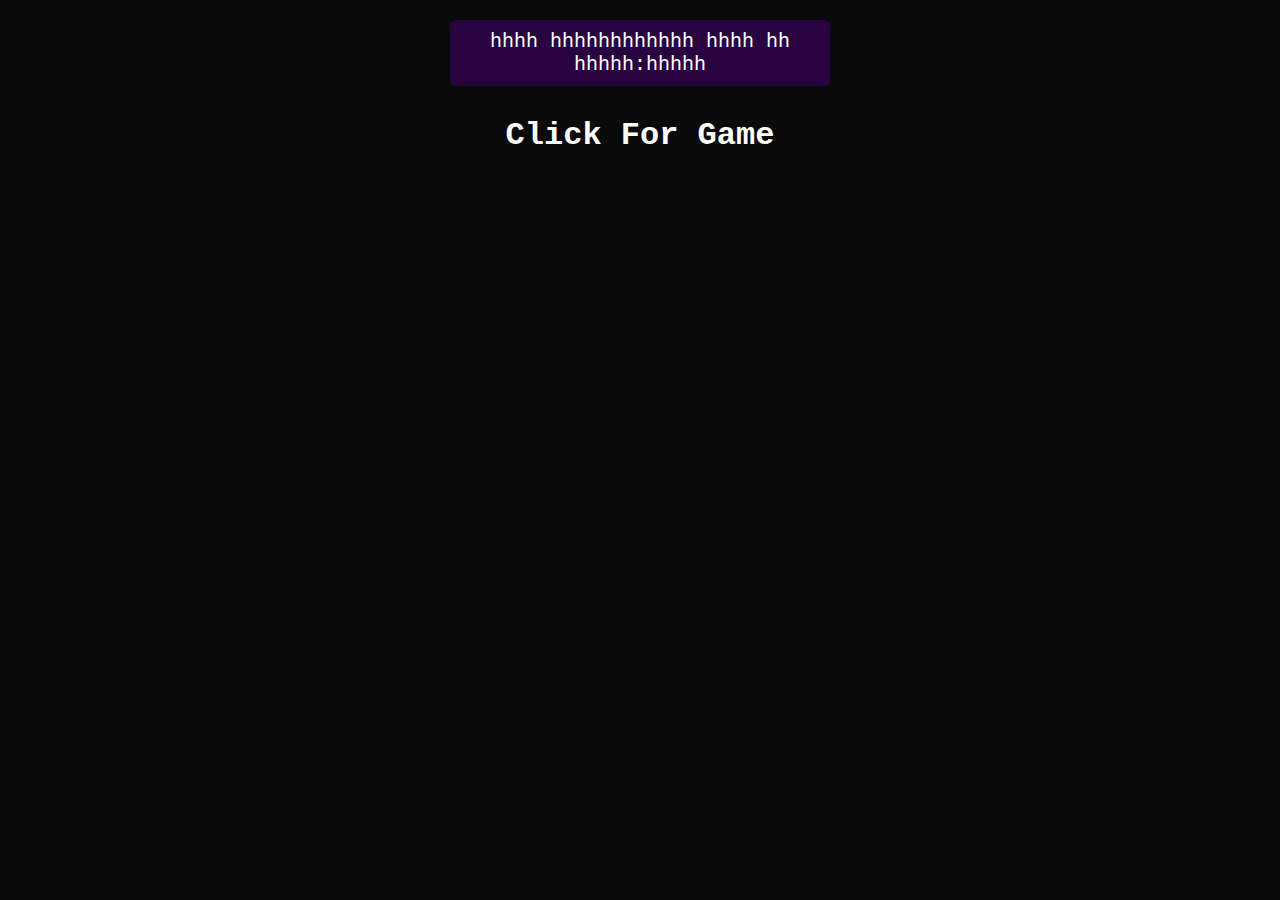
==== unrestricted.html @ 4dadbc6b "Add files via upload" ====
<!DOCTYPE html>
<html>
  <head>   
    <meta charset="utf-8">
    <title>Unrestricted Homepage | (SiteName)</title>
    <link rel="stylesheet" href="style.css">
    <script type="text/javascript" src="https://ajax.googleapis.com/ajax/libs/jquery/3.1.0/jquery.min.js"></script>
  </head>
  <body>
    <script type="text/javascript" src="script2.js"></script>
    <div class="text">
        <!--<button class="btn">Load Unrestricted Page In About:Blank</button>-->
        <p class="txt" onclick="abc()">hhhh hhhhhhhhhhhh hhhh hh hhhhh:hhhhh</p>
    </div>
    <div class="message">
        <h1 onclick="wow()">Click For Game</h1>
    </div>
  </body>
</html>
---- style.css ----
body {
    background: #0A0A0A;
}

.button {
    margin-left: auto;
    margin-right: auto;
    width: 30%;
}

.btn {
    -webkit-border-radius: 6;
    -moz-border-radius: 6;
    border-radius: 6px;
    font-family: Courier New;
    color: #ffffff;
    font-size: 20px;
    background: #290340;
    padding: 10px 20px 10px 20px;
    text-decoration: none; 
  }
  
.btn:hover {
    background: #1d022d;
    text-decoration: none;
  }

/* Divider */

.text {
    margin-left: auto;
    margin-right: auto;
    width: 30%;
}

.txt {
    -webkit-border-radius: 6;
    -moz-border-radius: 6;
    border-radius: 6px;
    font-family: Courier New;
    color: #ffffff;
    font-size: 20px;
    background-color: #290340;
    padding: 10px 20px 10px 20px;
    text-decoration: none; 
    text-align: center;
}
  
.txt:hover {
    background: #1d022d;
    text-decoration: none;
}

h1 {
    font-family: Courier New;
    color: #ffffff;
    padding: 10px 20px 10px 20px;
    text-decoration: none; 
    text-align: center;
}
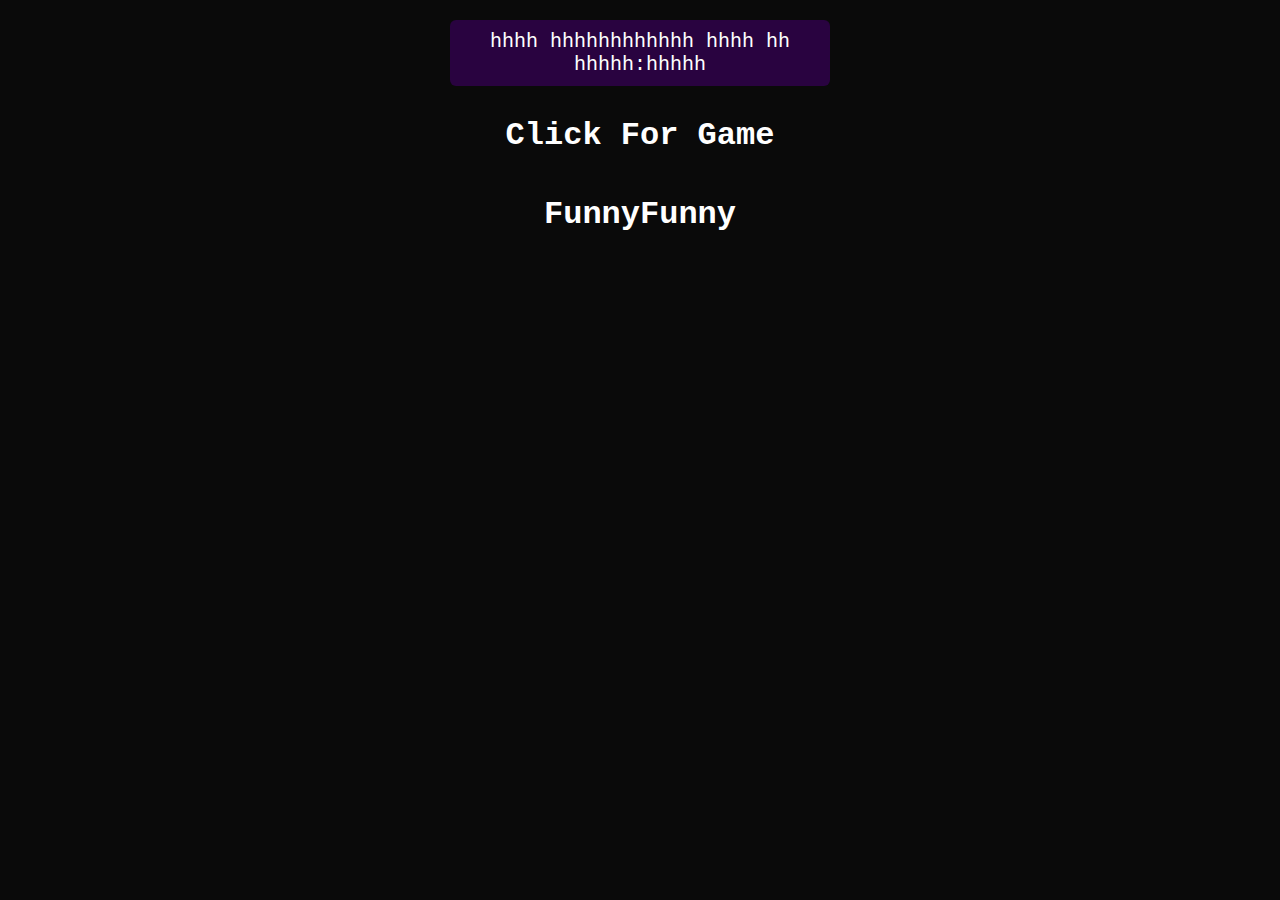
==== commit 04466130: "ff" ====
--- a/unrestricted.html
+++ b/unrestricted.html
@@ -14,6 +14,7 @@
     </div>
     <div class="message">
         <h1 onclick="wow()">Click For Game</h1>
+        <h1><a href="funny.html">FunnyFunny</a></h1>
     </div>
   </body>
 </html>--- a/style.css
+++ b/style.css
@@ -58,3 +58,8 @@
     text-decoration: none; 
     text-align: center;
 }
+
+a {
+    text-decoration: none;
+    color: #fff;
+}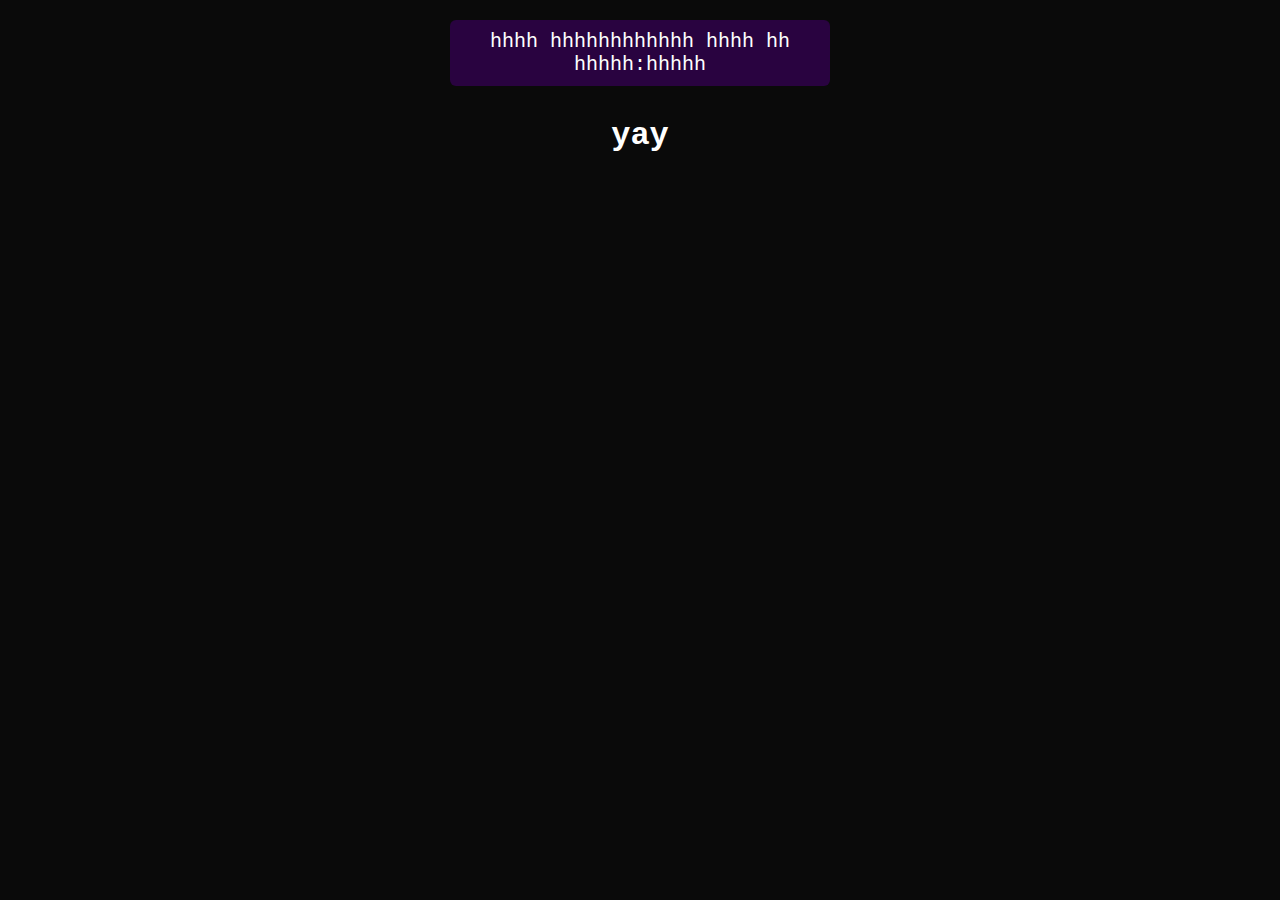
==== commit a9f70101: "d" ====
--- a/unrestricted.html
+++ b/unrestricted.html
@@ -13,8 +13,7 @@
         <p class="txt" onclick="abc()">hhhh hhhhhhhhhhhh hhhh hh hhhhh:hhhhh</p>
     </div>
     <div class="message">
-        <h1 onclick="wow()">Click For Game</h1>
-        <h1><a href="funny.html">FunnyFunny</a></h1>
+        <h1 onclick="One()">yay</h1>
     </div>
   </body>
 </html>